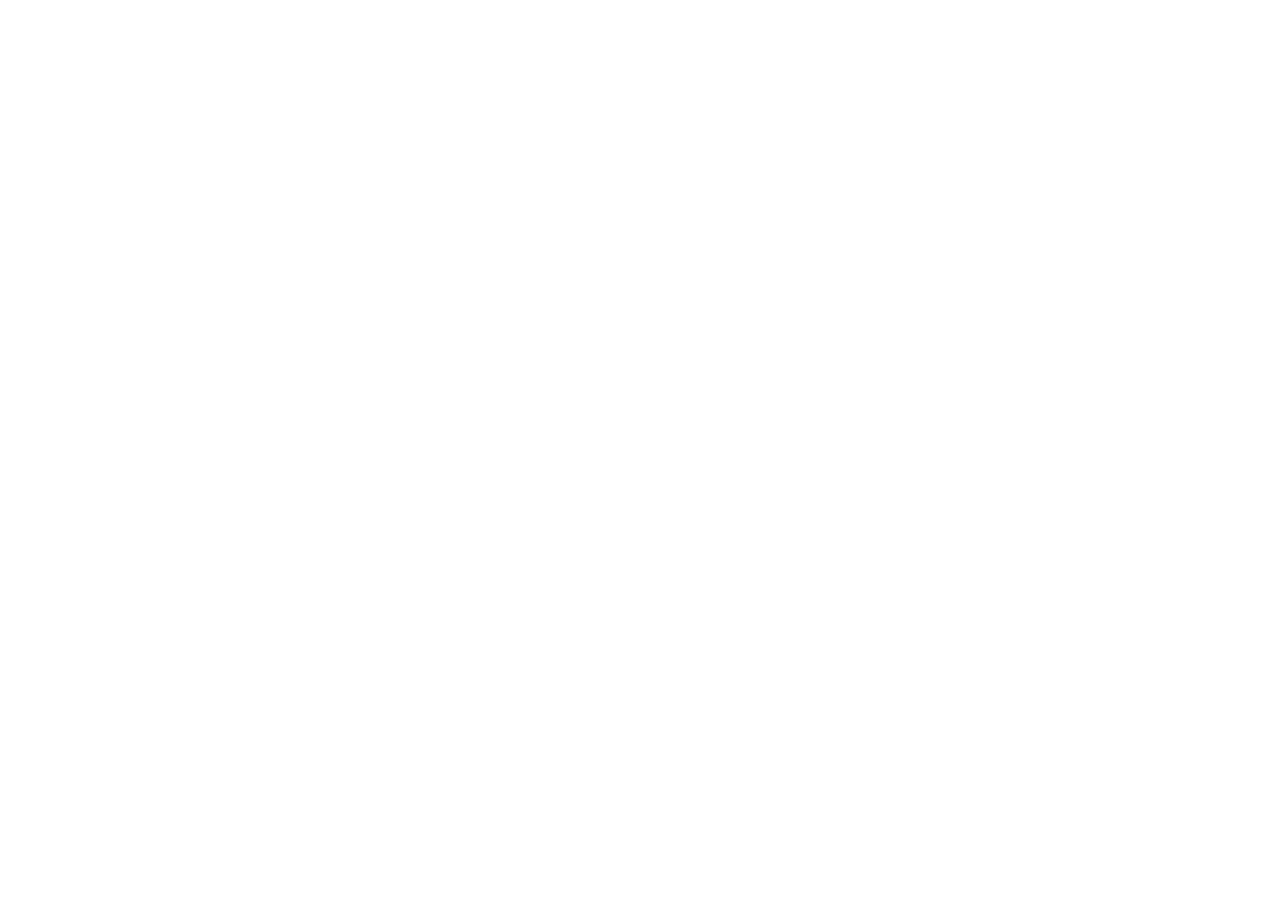
==== index.html @ f1e6908b "Auto-generated commit [ci skip]" ====
<!DOCTYPE html><html lang="en"><head>
  <meta charset="utf-8">
  <title>Saurabh</title>
  <base href="/saurabh/">
  <meta name="viewport" content="width=device-width, initial-scale=1">
  <link rel="icon" type="image/x-icon" href="favicon.ico">
<link rel="stylesheet" href="styles.ef46db3751d8e999.css"></head>
<body>
  <app-root></app-root>
<script src="runtime.009128adbc6d410f.js" type="module"></script><script src="polyfills.49976df6251375f8.js" type="module"></script><script src="main.dac15c748e3dfb29.js" type="module"></script>

</body></html>
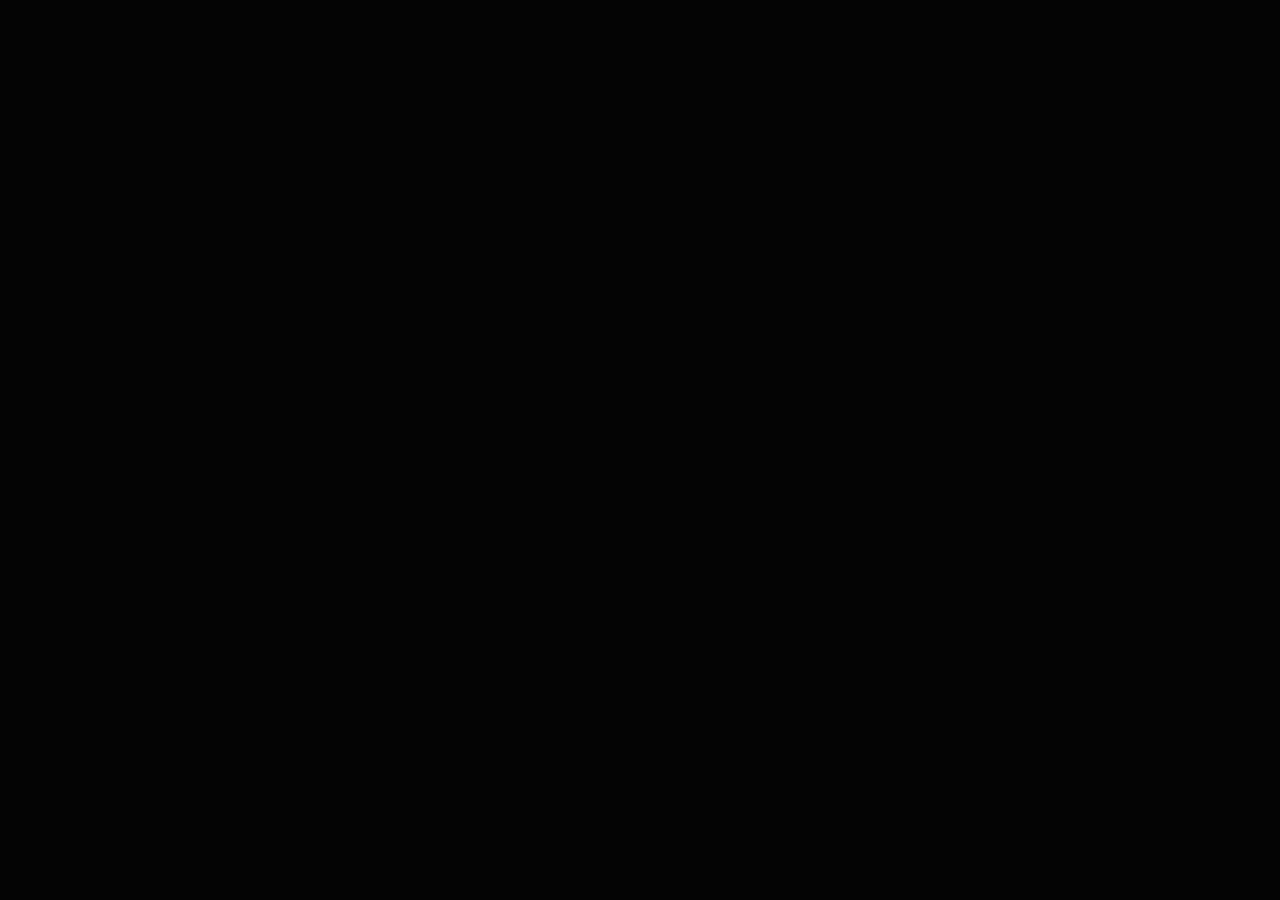
==== commit d88ed31d: "Auto-generated commit [ci skip]" ====
--- a/index.html
+++ b/index.html
@@ -1,12 +1,51 @@
-<!DOCTYPE html><html lang="en"><head>
+<!DOCTYPE html><html lang="en"><head><link rel="preconnect" href="https://fonts.gstatic.com" crossorigin="">
   <meta charset="utf-8">
   <title>Saurabh</title>
-  <base href="/saurabh/">
+  <base href="/Saurabh/">
   <meta name="viewport" content="width=device-width, initial-scale=1">
   <link rel="icon" type="image/x-icon" href="favicon.ico">
-<link rel="stylesheet" href="styles.ef46db3751d8e999.css"></head>
+
+
+  <!-- <meta charset="utf-8"> -->
+  <!-- <meta content="width=device-width, initial-scale=1.0" name="viewport"> -->
+
+  <title>Saurabh Wanjari Biodata</title>
+  <meta content="" name="description">
+  <meta content="" name="keywords">
+
+    <!-- Favicons -->
+    <link href="assets/img/favicon.png" rel="icon">
+    <link href="assets/img/apple-touch-icon.png" rel="apple-touch-icon">
+  
+    <!-- Google Fonts -->
+    <style type="text/css">@font-face{font-family:'Open Sans';font-style:italic;font-weight:300;font-stretch:100%;src:url(https://fonts.gstatic.com/s/opensans/v34/memtYaGs126MiZpBA-UFUIcVXSCEkx2cmqvXlWqWtE6FxZCJgvAQ.woff2) format('woff2');unicode-range:U+0460-052F, U+1C80-1C88, U+20B4, U+2DE0-2DFF, U+A640-A69F, U+FE2E-FE2F;}@font-face{font-family:'Open Sans';font-style:italic;font-weight:300;font-stretch:100%;src:url(https://fonts.gstatic.com/s/opensans/v34/memtYaGs126MiZpBA-UFUIcVXSCEkx2cmqvXlWqWvU6FxZCJgvAQ.woff2) format('woff2');unicode-range:U+0301, U+0400-045F, U+0490-0491, U+04B0-04B1, U+2116;}@font-face{font-family:'Open Sans';font-style:italic;font-weight:300;font-stretch:100%;src:url(https://fonts.gstatic.com/s/opensans/v34/memtYaGs126MiZpBA-UFUIcVXSCEkx2cmqvXlWqWtU6FxZCJgvAQ.woff2) format('woff2');unicode-range:U+1F00-1FFF;}@font-face{font-family:'Open Sans';font-style:italic;font-weight:300;font-stretch:100%;src:url(https://fonts.gstatic.com/s/opensans/v34/memtYaGs126MiZpBA-UFUIcVXSCEkx2cmqvXlWqWuk6FxZCJgvAQ.woff2) format('woff2');unicode-range:U+0370-03FF;}@font-face{font-family:'Open Sans';font-style:italic;font-weight:300;font-stretch:100%;src:url(https://fonts.gstatic.com/s/opensans/v34/memtYaGs126MiZpBA-UFUIcVXSCEkx2cmqvXlWqWu06FxZCJgvAQ.woff2) format('woff2');unicode-range:U+0590-05FF, U+200C-2010, U+20AA, U+25CC, U+FB1D-FB4F;}@font-face{font-family:'Open Sans';font-style:italic;font-weight:300;font-stretch:100%;src:url(https://fonts.gstatic.com/s/opensans/v34/memtYaGs126MiZpBA-UFUIcVXSCEkx2cmqvXlWqWtk6FxZCJgvAQ.woff2) format('woff2');unicode-range:U+0102-0103, U+0110-0111, U+0128-0129, U+0168-0169, U+01A0-01A1, U+01AF-01B0, U+1EA0-1EF9, U+20AB;}@font-face{font-family:'Open Sans';font-style:italic;font-weight:300;font-stretch:100%;src:url(https://fonts.gstatic.com/s/opensans/v34/memtYaGs126MiZpBA-UFUIcVXSCEkx2cmqvXlWqWt06FxZCJgvAQ.woff2) format('woff2');unicode-range:U+0100-024F, U+0259, U+1E00-1EFF, U+2020, U+20A0-20AB, U+20AD-20CF, U+2113, U+2C60-2C7F, U+A720-A7FF;}@font-face{font-family:'Open Sans';font-style:italic;font-weight:300;font-stretch:100%;src:url(https://fonts.gstatic.com/s/opensans/v34/memtYaGs126MiZpBA-UFUIcVXSCEkx2cmqvXlWqWuU6FxZCJgg.woff2) format('woff2');unicode-range:U+0000-00FF, U+0131, U+0152-0153, U+02BB-02BC, U+02C6, U+02DA, U+02DC, U+2000-206F, U+2074, U+20AC, U+2122, U+2191, U+2193, U+2212, U+2215, U+FEFF, U+FFFD;}@font-face{font-family:'Open Sans';font-style:italic;font-weight:400;font-stretch:100%;src:url(https://fonts.gstatic.com/s/opensans/v34/memtYaGs126MiZpBA-UFUIcVXSCEkx2cmqvXlWqWtE6FxZCJgvAQ.woff2) format('woff2');unicode-range:U+0460-052F, U+1C80-1C88, U+20B4, U+2DE0-2DFF, U+A640-A69F, U+FE2E-FE2F;}@font-face{font-family:'Open Sans';font-style:italic;font-weight:400;font-stretch:100%;src:url(https://fonts.gstatic.com/s/opensans/v34/memtYaGs126MiZpBA-UFUIcVXSCEkx2cmqvXlWqWvU6FxZCJgvAQ.woff2) format('woff2');unicode-range:U+0301, U+0400-045F, U+0490-0491, U+04B0-04B1, U+2116;}@font-face{font-family:'Open Sans';font-style:italic;font-weight:400;font-stretch:100%;src:url(https://fonts.gstatic.com/s/opensans/v34/memtYaGs126MiZpBA-UFUIcVXSCEkx2cmqvXlWqWtU6FxZCJgvAQ.woff2) format('woff2');unicode-range:U+1F00-1FFF;}@font-face{font-family:'Open Sans';font-style:italic;font-weight:400;font-stretch:100%;src:url(https://fonts.gstatic.com/s/opensans/v34/memtYaGs126MiZpBA-UFUIcVXSCEkx2cmqvXlWqWuk6FxZCJgvAQ.woff2) format('woff2');unicode-range:U+0370-03FF;}@font-face{font-family:'Open Sans';font-style:italic;font-weight:400;font-stretch:100%;src:url(https://fonts.gstatic.com/s/opensans/v34/memtYaGs126MiZpBA-UFUIcVXSCEkx2cmqvXlWqWu06FxZCJgvAQ.woff2) format('woff2');unicode-range:U+0590-05FF, U+200C-2010, U+20AA, U+25CC, U+FB1D-FB4F;}@font-face{font-family:'Open Sans';font-style:italic;font-weight:400;font-stretch:100%;src:url(https://fonts.gstatic.com/s/opensans/v34/memtYaGs126MiZpBA-UFUIcVXSCEkx2cmqvXlWqWtk6FxZCJgvAQ.woff2) format('woff2');unicode-range:U+0102-0103, U+0110-0111, U+0128-0129, U+0168-0169, U+01A0-01A1, U+01AF-01B0, U+1EA0-1EF9, U+20AB;}@font-face{font-family:'Open Sans';font-style:italic;font-weight:400;font-stretch:100%;src:url(https://fonts.gstatic.com/s/opensans/v34/memtYaGs126MiZpBA-UFUIcVXSCEkx2cmqvXlWqWt06FxZCJgvAQ.woff2) format('woff2');unicode-range:U+0100-024F, U+0259, U+1E00-1EFF, U+2020, U+20A0-20AB, U+20AD-20CF, U+2113, U+2C60-2C7F, U+A720-A7FF;}@font-face{font-family:'Open Sans';font-style:italic;font-weight:400;font-stretch:100%;src:url(https://fonts.gstatic.com/s/opensans/v34/memtYaGs126MiZpBA-UFUIcVXSCEkx2cmqvXlWqWuU6FxZCJgg.woff2) format('woff2');unicode-range:U+0000-00FF, U+0131, U+0152-0153, U+02BB-02BC, U+02C6, U+02DA, U+02DC, U+2000-206F, U+2074, U+20AC, U+2122, U+2191, U+2193, U+2212, U+2215, U+FEFF, U+FFFD;}@font-face{font-family:'Open Sans';font-style:italic;font-weight:600;font-stretch:100%;src:url(https://fonts.gstatic.com/s/opensans/v34/memtYaGs126MiZpBA-UFUIcVXSCEkx2cmqvXlWqWtE6FxZCJgvAQ.woff2) format('woff2');unicode-range:U+0460-052F, U+1C80-1C88, U+20B4, U+2DE0-2DFF, U+A640-A69F, U+FE2E-FE2F;}@font-face{font-family:'Open Sans';font-style:italic;font-weight:600;font-stretch:100%;src:url(https://fonts.gstatic.com/s/opensans/v34/memtYaGs126MiZpBA-UFUIcVXSCEkx2cmqvXlWqWvU6FxZCJgvAQ.woff2) format('woff2');unicode-range:U+0301, U+0400-045F, U+0490-0491, U+04B0-04B1, U+2116;}@font-face{font-family:'Open Sans';font-style:italic;font-weight:600;font-stretch:100%;src:url(https://fonts.gstatic.com/s/opensans/v34/memtYaGs126MiZpBA-UFUIcVXSCEkx2cmqvXlWqWtU6FxZCJgvAQ.woff2) format('woff2');unicode-range:U+1F00-1FFF;}@font-face{font-family:'Open Sans';font-style:italic;font-weight:600;font-stretch:100%;src:url(https://fonts.gstatic.com/s/opensans/v34/memtYaGs126MiZpBA-UFUIcVXSCEkx2cmqvXlWqWuk6FxZCJgvAQ.woff2) format('woff2');unicode-range:U+0370-03FF;}@font-face{font-family:'Open Sans';font-style:italic;font-weight:600;font-stretch:100%;src:url(https://fonts.gstatic.com/s/opensans/v34/memtYaGs126MiZpBA-UFUIcVXSCEkx2cmqvXlWqWu06FxZCJgvAQ.woff2) format('woff2');unicode-range:U+0590-05FF, U+200C-2010, U+20AA, U+25CC, U+FB1D-FB4F;}@font-face{font-family:'Open Sans';font-style:italic;font-weight:600;font-stretch:100%;src:url(https://fonts.gstatic.com/s/opensans/v34/memtYaGs126MiZpBA-UFUIcVXSCEkx2cmqvXlWqWtk6FxZCJgvAQ.woff2) format('woff2');unicode-range:U+0102-0103, U+0110-0111, U+0128-0129, U+0168-0169, U+01A0-01A1, U+01AF-01B0, U+1EA0-1EF9, U+20AB;}@font-face{font-family:'Open Sans';font-style:italic;font-weight:600;font-stretch:100%;src:url(https://fonts.gstatic.com/s/opensans/v34/memtYaGs126MiZpBA-UFUIcVXSCEkx2cmqvXlWqWt06FxZCJgvAQ.woff2) format('woff2');unicode-range:U+0100-024F, U+0259, U+1E00-1EFF, U+2020, U+20A0-20AB, U+20AD-20CF, U+2113, U+2C60-2C7F, U+A720-A7FF;}@font-face{font-family:'Open Sans';font-style:italic;font-weight:600;font-stretch:100%;src:url(https://fonts.gstatic.com/s/opensans/v34/memtYaGs126MiZpBA-UFUIcVXSCEkx2cmqvXlWqWuU6FxZCJgg.woff2) format('woff2');unicode-range:U+0000-00FF, U+0131, U+0152-0153, U+02BB-02BC, U+02C6, U+02DA, U+02DC, U+2000-206F, U+2074, U+20AC, U+2122, U+2191, U+2193, U+2212, U+2215, U+FEFF, U+FFFD;}@font-face{font-family:'Open Sans';font-style:italic;font-weight:700;font-stretch:100%;src:url(https://fonts.gstatic.com/s/opensans/v34/memtYaGs126MiZpBA-UFUIcVXSCEkx2cmqvXlWqWtE6FxZCJgvAQ.woff2) format('woff2');unicode-range:U+0460-052F, U+1C80-1C88, U+20B4, U+2DE0-2DFF, U+A640-A69F, U+FE2E-FE2F;}@font-face{font-family:'Open Sans';font-style:italic;font-weight:700;font-stretch:100%;src:url(https://fonts.gstatic.com/s/opensans/v34/memtYaGs126MiZpBA-UFUIcVXSCEkx2cmqvXlWqWvU6FxZCJgvAQ.woff2) format('woff2');unicode-range:U+0301, U+0400-045F, U+0490-0491, U+04B0-04B1, U+2116;}@font-face{font-family:'Open Sans';font-style:italic;font-weight:700;font-stretch:100%;src:url(https://fonts.gstatic.com/s/opensans/v34/memtYaGs126MiZpBA-UFUIcVXSCEkx2cmqvXlWqWtU6FxZCJgvAQ.woff2) format('woff2');unicode-range:U+1F00-1FFF;}@font-face{font-family:'Open Sans';font-style:italic;font-weight:700;font-stretch:100%;src:url(https://fonts.gstatic.com/s/opensans/v34/memtYaGs126MiZpBA-UFUIcVXSCEkx2cmqvXlWqWuk6FxZCJgvAQ.woff2) format('woff2');unicode-range:U+0370-03FF;}@font-face{font-family:'Open Sans';font-style:italic;font-weight:700;font-stretch:100%;src:url(https://fonts.gstatic.com/s/opensans/v34/memtYaGs126MiZpBA-UFUIcVXSCEkx2cmqvXlWqWu06FxZCJgvAQ.woff2) format('woff2');unicode-range:U+0590-05FF, U+200C-2010, U+20AA, U+25CC, U+FB1D-FB4F;}@font-face{font-family:'Open Sans';font-style:italic;font-weight:700;font-stretch:100%;src:url(https://fonts.gstatic.com/s/opensans/v34/memtYaGs126MiZpBA-UFUIcVXSCEkx2cmqvXlWqWtk6FxZCJgvAQ.woff2) format('woff2');unicode-range:U+0102-0103, U+0110-0111, U+0128-0129, U+0168-0169, U+01A0-01A1, U+01AF-01B0, U+1EA0-1EF9, U+20AB;}@font-face{font-family:'Open Sans';font-style:italic;font-weight:700;font-stretch:100%;src:url(https://fonts.gstatic.com/s/opensans/v34/memtYaGs126MiZpBA-UFUIcVXSCEkx2cmqvXlWqWt06FxZCJgvAQ.woff2) format('woff2');unicode-range:U+0100-024F, U+0259, U+1E00-1EFF, U+2020, U+20A0-20AB, U+20AD-20CF, U+2113, U+2C60-2C7F, U+A720-A7FF;}@font-face{font-family:'Open Sans';font-style:italic;font-weight:700;font-stretch:100%;src:url(https://fonts.gstatic.com/s/opensans/v34/memtYaGs126MiZpBA-UFUIcVXSCEkx2cmqvXlWqWuU6FxZCJgg.woff2) format('woff2');unicode-range:U+0000-00FF, U+0131, U+0152-0153, U+02BB-02BC, U+02C6, U+02DA, U+02DC, U+2000-206F, U+2074, U+20AC, U+2122, U+2191, U+2193, U+2212, U+2215, U+FEFF, U+FFFD;}@font-face{font-family:'Open Sans';font-style:normal;font-weight:300;font-stretch:100%;src:url(https://fonts.gstatic.com/s/opensans/v34/memvYaGs126MiZpBA-UvWbX2vVnXBbObj2OVTSKmu0SC55K5gw.woff2) format('woff2');unicode-range:U+0460-052F, U+1C80-1C88, U+20B4, U+2DE0-2DFF, U+A640-A69F, U+FE2E-FE2F;}@font-face{font-family:'Open Sans';font-style:normal;font-weight:300;font-stretch:100%;src:url(https://fonts.gstatic.com/s/opensans/v34/memvYaGs126MiZpBA-UvWbX2vVnXBbObj2OVTSumu0SC55K5gw.woff2) format('woff2');unicode-range:U+0301, U+0400-045F, U+0490-0491, U+04B0-04B1, U+2116;}@font-face{font-family:'Open Sans';font-style:normal;font-weight:300;font-stretch:100%;src:url(https://fonts.gstatic.com/s/opensans/v34/memvYaGs126MiZpBA-UvWbX2vVnXBbObj2OVTSOmu0SC55K5gw.woff2) format('woff2');unicode-range:U+1F00-1FFF;}@font-face{font-family:'Open Sans';font-style:normal;font-weight:300;font-stretch:100%;src:url(https://fonts.gstatic.com/s/opensans/v34/memvYaGs126MiZpBA-UvWbX2vVnXBbObj2OVTSymu0SC55K5gw.woff2) format('woff2');unicode-range:U+0370-03FF;}@font-face{font-family:'Open Sans';font-style:normal;font-weight:300;font-stretch:100%;src:url(https://fonts.gstatic.com/s/opensans/v34/memvYaGs126MiZpBA-UvWbX2vVnXBbObj2OVTS2mu0SC55K5gw.woff2) format('woff2');unicode-range:U+0590-05FF, U+200C-2010, U+20AA, U+25CC, U+FB1D-FB4F;}@font-face{font-family:'Open Sans';font-style:normal;font-weight:300;font-stretch:100%;src:url(https://fonts.gstatic.com/s/opensans/v34/memvYaGs126MiZpBA-UvWbX2vVnXBbObj2OVTSCmu0SC55K5gw.woff2) format('woff2');unicode-range:U+0102-0103, U+0110-0111, U+0128-0129, U+0168-0169, U+01A0-01A1, U+01AF-01B0, U+1EA0-1EF9, U+20AB;}@font-face{font-family:'Open Sans';font-style:normal;font-weight:300;font-stretch:100%;src:url(https://fonts.gstatic.com/s/opensans/v34/memvYaGs126MiZpBA-UvWbX2vVnXBbObj2OVTSGmu0SC55K5gw.woff2) format('woff2');unicode-range:U+0100-024F, U+0259, U+1E00-1EFF, U+2020, U+20A0-20AB, U+20AD-20CF, U+2113, U+2C60-2C7F, U+A720-A7FF;}@font-face{font-family:'Open Sans';font-style:normal;font-weight:300;font-stretch:100%;src:url(https://fonts.gstatic.com/s/opensans/v34/memvYaGs126MiZpBA-UvWbX2vVnXBbObj2OVTS-mu0SC55I.woff2) format('woff2');unicode-range:U+0000-00FF, U+0131, U+0152-0153, U+02BB-02BC, U+02C6, U+02DA, U+02DC, U+2000-206F, U+2074, U+20AC, U+2122, U+2191, U+2193, U+2212, U+2215, U+FEFF, U+FFFD;}@font-face{font-family:'Open Sans';font-style:normal;font-weight:400;font-stretch:100%;src:url(https://fonts.gstatic.com/s/opensans/v34/memvYaGs126MiZpBA-UvWbX2vVnXBbObj2OVTSKmu0SC55K5gw.woff2) format('woff2');unicode-range:U+0460-052F, U+1C80-1C88, U+20B4, U+2DE0-2DFF, U+A640-A69F, U+FE2E-FE2F;}@font-face{font-family:'Open Sans';font-style:normal;font-weight:400;font-stretch:100%;src:url(https://fonts.gstatic.com/s/opensans/v34/memvYaGs126MiZpBA-UvWbX2vVnXBbObj2OVTSumu0SC55K5gw.woff2) format('woff2');unicode-range:U+0301, U+0400-045F, U+0490-0491, U+04B0-04B1, U+2116;}@font-face{font-family:'Open Sans';font-style:normal;font-weight:400;font-stretch:100%;src:url(https://fonts.gstatic.com/s/opensans/v34/memvYaGs126MiZpBA-UvWbX2vVnXBbObj2OVTSOmu0SC55K5gw.woff2) format('woff2');unicode-range:U+1F00-1FFF;}@font-face{font-family:'Open Sans';font-style:normal;font-weight:400;font-stretch:100%;src:url(https://fonts.gstatic.com/s/opensans/v34/memvYaGs126MiZpBA-UvWbX2vVnXBbObj2OVTSymu0SC55K5gw.woff2) format('woff2');unicode-range:U+0370-03FF;}@font-face{font-family:'Open Sans';font-style:normal;font-weight:400;font-stretch:100%;src:url(https://fonts.gstatic.com/s/opensans/v34/memvYaGs126MiZpBA-UvWbX2vVnXBbObj2OVTS2mu0SC55K5gw.woff2) format('woff2');unicode-range:U+0590-05FF, U+200C-2010, U+20AA, U+25CC, U+FB1D-FB4F;}@font-face{font-family:'Open Sans';font-style:normal;font-weight:400;font-stretch:100%;src:url(https://fonts.gstatic.com/s/opensans/v34/memvYaGs126MiZpBA-UvWbX2vVnXBbObj2OVTSCmu0SC55K5gw.woff2) format('woff2');unicode-range:U+0102-0103, U+0110-0111, U+0128-0129, U+0168-0169, U+01A0-01A1, U+01AF-01B0, U+1EA0-1EF9, U+20AB;}@font-face{font-family:'Open Sans';font-style:normal;font-weight:400;font-stretch:100%;src:url(https://fonts.gstatic.com/s/opensans/v34/memvYaGs126MiZpBA-UvWbX2vVnXBbObj2OVTSGmu0SC55K5gw.woff2) format('woff2');unicode-range:U+0100-024F, U+0259, U+1E00-1EFF, U+2020, U+20A0-20AB, U+20AD-20CF, U+2113, U+2C60-2C7F, U+A720-A7FF;}@font-face{font-family:'Open Sans';font-style:normal;font-weight:400;font-stretch:100%;src:url(https://fonts.gstatic.com/s/opensans/v34/memvYaGs126MiZpBA-UvWbX2vVnXBbObj2OVTS-mu0SC55I.woff2) format('woff2');unicode-range:U+0000-00FF, U+0131, U+0152-0153, U+02BB-02BC, U+02C6, U+02DA, U+02DC, U+2000-206F, U+2074, U+20AC, U+2122, U+2191, U+2193, U+2212, U+2215, U+FEFF, U+FFFD;}@font-face{font-family:'Open Sans';font-style:normal;font-weight:600;font-stretch:100%;src:url(https://fonts.gstatic.com/s/opensans/v34/memvYaGs126MiZpBA-UvWbX2vVnXBbObj2OVTSKmu0SC55K5gw.woff2) format('woff2');unicode-range:U+0460-052F, U+1C80-1C88, U+20B4, U+2DE0-2DFF, U+A640-A69F, U+FE2E-FE2F;}@font-face{font-family:'Open Sans';font-style:normal;font-weight:600;font-stretch:100%;src:url(https://fonts.gstatic.com/s/opensans/v34/memvYaGs126MiZpBA-UvWbX2vVnXBbObj2OVTSumu0SC55K5gw.woff2) format('woff2');unicode-range:U+0301, U+0400-045F, U+0490-0491, U+04B0-04B1, U+2116;}@font-face{font-family:'Open Sans';font-style:normal;font-weight:600;font-stretch:100%;src:url(https://fonts.gstatic.com/s/opensans/v34/memvYaGs126MiZpBA-UvWbX2vVnXBbObj2OVTSOmu0SC55K5gw.woff2) format('woff2');unicode-range:U+1F00-1FFF;}@font-face{font-family:'Open Sans';font-style:normal;font-weight:600;font-stretch:100%;src:url(https://fonts.gstatic.com/s/opensans/v34/memvYaGs126MiZpBA-UvWbX2vVnXBbObj2OVTSymu0SC55K5gw.woff2) format('woff2');unicode-range:U+0370-03FF;}@font-face{font-family:'Open Sans';font-style:normal;font-weight:600;font-stretch:100%;src:url(https://fonts.gstatic.com/s/opensans/v34/memvYaGs126MiZpBA-UvWbX2vVnXBbObj2OVTS2mu0SC55K5gw.woff2) format('woff2');unicode-range:U+0590-05FF, U+200C-2010, U+20AA, U+25CC, U+FB1D-FB4F;}@font-face{font-family:'Open Sans';font-style:normal;font-weight:600;font-stretch:100%;src:url(https://fonts.gstatic.com/s/opensans/v34/memvYaGs126MiZpBA-UvWbX2vVnXBbObj2OVTSCmu0SC55K5gw.woff2) format('woff2');unicode-range:U+0102-0103, U+0110-0111, U+0128-0129, U+0168-0169, U+01A0-01A1, U+01AF-01B0, U+1EA0-1EF9, U+20AB;}@font-face{font-family:'Open Sans';font-style:normal;font-weight:600;font-stretch:100%;src:url(https://fonts.gstatic.com/s/opensans/v34/memvYaGs126MiZpBA-UvWbX2vVnXBbObj2OVTSGmu0SC55K5gw.woff2) format('woff2');unicode-range:U+0100-024F, U+0259, U+1E00-1EFF, U+2020, U+20A0-20AB, U+20AD-20CF, U+2113, U+2C60-2C7F, U+A720-A7FF;}@font-face{font-family:'Open Sans';font-style:normal;font-weight:600;font-stretch:100%;src:url(https://fonts.gstatic.com/s/opensans/v34/memvYaGs126MiZpBA-UvWbX2vVnXBbObj2OVTS-mu0SC55I.woff2) format('woff2');unicode-range:U+0000-00FF, U+0131, U+0152-0153, U+02BB-02BC, U+02C6, U+02DA, U+02DC, U+2000-206F, U+2074, U+20AC, U+2122, U+2191, U+2193, U+2212, U+2215, U+FEFF, U+FFFD;}@font-face{font-family:'Open Sans';font-style:normal;font-weight:700;font-stretch:100%;src:url(https://fonts.gstatic.com/s/opensans/v34/memvYaGs126MiZpBA-UvWbX2vVnXBbObj2OVTSKmu0SC55K5gw.woff2) format('woff2');unicode-range:U+0460-052F, U+1C80-1C88, U+20B4, U+2DE0-2DFF, U+A640-A69F, U+FE2E-FE2F;}@font-face{font-family:'Open Sans';font-style:normal;font-weight:700;font-stretch:100%;src:url(https://fonts.gstatic.com/s/opensans/v34/memvYaGs126MiZpBA-UvWbX2vVnXBbObj2OVTSumu0SC55K5gw.woff2) format('woff2');unicode-range:U+0301, U+0400-045F, U+0490-0491, U+04B0-04B1, U+2116;}@font-face{font-family:'Open Sans';font-style:normal;font-weight:700;font-stretch:100%;src:url(https://fonts.gstatic.com/s/opensans/v34/memvYaGs126MiZpBA-UvWbX2vVnXBbObj2OVTSOmu0SC55K5gw.woff2) format('woff2');unicode-range:U+1F00-1FFF;}@font-face{font-family:'Open Sans';font-style:normal;font-weight:700;font-stretch:100%;src:url(https://fonts.gstatic.com/s/opensans/v34/memvYaGs126MiZpBA-UvWbX2vVnXBbObj2OVTSymu0SC55K5gw.woff2) format('woff2');unicode-range:U+0370-03FF;}@font-face{font-family:'Open Sans';font-style:normal;font-weight:700;font-stretch:100%;src:url(https://fonts.gstatic.com/s/opensans/v34/memvYaGs126MiZpBA-UvWbX2vVnXBbObj2OVTS2mu0SC55K5gw.woff2) format('woff2');unicode-range:U+0590-05FF, U+200C-2010, U+20AA, U+25CC, U+FB1D-FB4F;}@font-face{font-family:'Open Sans';font-style:normal;font-weight:700;font-stretch:100%;src:url(https://fonts.gstatic.com/s/opensans/v34/memvYaGs126MiZpBA-UvWbX2vVnXBbObj2OVTSCmu0SC55K5gw.woff2) format('woff2');unicode-range:U+0102-0103, U+0110-0111, U+0128-0129, U+0168-0169, U+01A0-01A1, U+01AF-01B0, U+1EA0-1EF9, U+20AB;}@font-face{font-family:'Open Sans';font-style:normal;font-weight:700;font-stretch:100%;src:url(https://fonts.gstatic.com/s/opensans/v34/memvYaGs126MiZpBA-UvWbX2vVnXBbObj2OVTSGmu0SC55K5gw.woff2) format('woff2');unicode-range:U+0100-024F, U+0259, U+1E00-1EFF, U+2020, U+20A0-20AB, U+20AD-20CF, U+2113, U+2C60-2C7F, U+A720-A7FF;}@font-face{font-family:'Open Sans';font-style:normal;font-weight:700;font-stretch:100%;src:url(https://fonts.gstatic.com/s/opensans/v34/memvYaGs126MiZpBA-UvWbX2vVnXBbObj2OVTS-mu0SC55I.woff2) format('woff2');unicode-range:U+0000-00FF, U+0131, U+0152-0153, U+02BB-02BC, U+02C6, U+02DA, U+02DC, U+2000-206F, U+2074, U+20AC, U+2122, U+2191, U+2193, U+2212, U+2215, U+FEFF, U+FFFD;}@font-face{font-family:'Poppins';font-style:italic;font-weight:300;src:url(https://fonts.gstatic.com/s/poppins/v20/pxiDyp8kv8JHgFVrJJLm21lVFteOYktMqlap.woff2) format('woff2');unicode-range:U+0900-097F, U+1CD0-1CF6, U+1CF8-1CF9, U+200C-200D, U+20A8, U+20B9, U+25CC, U+A830-A839, U+A8E0-A8FB;}@font-face{font-family:'Poppins';font-style:italic;font-weight:300;src:url(https://fonts.gstatic.com/s/poppins/v20/pxiDyp8kv8JHgFVrJJLm21lVGdeOYktMqlap.woff2) format('woff2');unicode-range:U+0100-024F, U+0259, U+1E00-1EFF, U+2020, U+20A0-20AB, U+20AD-20CF, U+2113, U+2C60-2C7F, U+A720-A7FF;}@font-face{font-family:'Poppins';font-style:italic;font-weight:300;src:url(https://fonts.gstatic.com/s/poppins/v20/pxiDyp8kv8JHgFVrJJLm21lVF9eOYktMqg.woff2) format('woff2');unicode-range:U+0000-00FF, U+0131, U+0152-0153, U+02BB-02BC, U+02C6, U+02DA, U+02DC, U+2000-206F, U+2074, U+20AC, U+2122, U+2191, U+2193, U+2212, U+2215, U+FEFF, U+FFFD;}@font-face{font-family:'Poppins';font-style:italic;font-weight:400;src:url(https://fonts.gstatic.com/s/poppins/v20/pxiGyp8kv8JHgFVrJJLucXtAOvWDSHFF.woff2) format('woff2');unicode-range:U+0900-097F, U+1CD0-1CF6, U+1CF8-1CF9, U+200C-200D, U+20A8, U+20B9, U+25CC, U+A830-A839, U+A8E0-A8FB;}@font-face{font-family:'Poppins';font-style:italic;font-weight:400;src:url(https://fonts.gstatic.com/s/poppins/v20/pxiGyp8kv8JHgFVrJJLufntAOvWDSHFF.woff2) format('woff2');unicode-range:U+0100-024F, U+0259, U+1E00-1EFF, U+2020, U+20A0-20AB, U+20AD-20CF, U+2113, U+2C60-2C7F, U+A720-A7FF;}@font-face{font-family:'Poppins';font-style:italic;font-weight:400;src:url(https://fonts.gstatic.com/s/poppins/v20/pxiGyp8kv8JHgFVrJJLucHtAOvWDSA.woff2) format('woff2');unicode-range:U+0000-00FF, U+0131, U+0152-0153, U+02BB-02BC, U+02C6, U+02DA, U+02DC, U+2000-206F, U+2074, U+20AC, U+2122, U+2191, U+2193, U+2212, U+2215, U+FEFF, U+FFFD;}@font-face{font-family:'Poppins';font-style:italic;font-weight:500;src:url(https://fonts.gstatic.com/s/poppins/v20/pxiDyp8kv8JHgFVrJJLmg1hVFteOYktMqlap.woff2) format('woff2');unicode-range:U+0900-097F, U+1CD0-1CF6, U+1CF8-1CF9, U+200C-200D, U+20A8, U+20B9, U+25CC, U+A830-A839, U+A8E0-A8FB;}@font-face{font-family:'Poppins';font-style:italic;font-weight:500;src:url(https://fonts.gstatic.com/s/poppins/v20/pxiDyp8kv8JHgFVrJJLmg1hVGdeOYktMqlap.woff2) format('woff2');unicode-range:U+0100-024F, U+0259, U+1E00-1EFF, U+2020, U+20A0-20AB, U+20AD-20CF, U+2113, U+2C60-2C7F, U+A720-A7FF;}@font-face{font-family:'Poppins';font-style:italic;font-weight:500;src:url(https://fonts.gstatic.com/s/poppins/v20/pxiDyp8kv8JHgFVrJJLmg1hVF9eOYktMqg.woff2) format('woff2');unicode-range:U+0000-00FF, U+0131, U+0152-0153, U+02BB-02BC, U+02C6, U+02DA, U+02DC, U+2000-206F, U+2074, U+20AC, U+2122, U+2191, U+2193, U+2212, U+2215, U+FEFF, U+FFFD;}@font-face{font-family:'Poppins';font-style:italic;font-weight:600;src:url(https://fonts.gstatic.com/s/poppins/v20/pxiDyp8kv8JHgFVrJJLmr19VFteOYktMqlap.woff2) format('woff2');unicode-range:U+0900-097F, U+1CD0-1CF6, U+1CF8-1CF9, U+200C-200D, U+20A8, U+20B9, U+25CC, U+A830-A839, U+A8E0-A8FB;}@font-face{font-family:'Poppins';font-style:italic;font-weight:600;src:url(https://fonts.gstatic.com/s/poppins/v20/pxiDyp8kv8JHgFVrJJLmr19VGdeOYktMqlap.woff2) format('woff2');unicode-range:U+0100-024F, U+0259, U+1E00-1EFF, U+2020, U+20A0-20AB, U+20AD-20CF, U+2113, U+2C60-2C7F, U+A720-A7FF;}@font-face{font-family:'Poppins';font-style:italic;font-weight:600;src:url(https://fonts.gstatic.com/s/poppins/v20/pxiDyp8kv8JHgFVrJJLmr19VF9eOYktMqg.woff2) format('woff2');unicode-range:U+0000-00FF, U+0131, U+0152-0153, U+02BB-02BC, U+02C6, U+02DA, U+02DC, U+2000-206F, U+2074, U+20AC, U+2122, U+2191, U+2193, U+2212, U+2215, U+FEFF, U+FFFD;}@font-face{font-family:'Poppins';font-style:italic;font-weight:700;src:url(https://fonts.gstatic.com/s/poppins/v20/pxiDyp8kv8JHgFVrJJLmy15VFteOYktMqlap.woff2) format('woff2');unicode-range:U+0900-097F, U+1CD0-1CF6, U+1CF8-1CF9, U+200C-200D, U+20A8, U+20B9, U+25CC, U+A830-A839, U+A8E0-A8FB;}@font-face{font-family:'Poppins';font-style:italic;font-weight:700;src:url(https://fonts.gstatic.com/s/poppins/v20/pxiDyp8kv8JHgFVrJJLmy15VGdeOYktMqlap.woff2) format('woff2');unicode-range:U+0100-024F, U+0259, U+1E00-1EFF, U+2020, U+20A0-20AB, U+20AD-20CF, U+2113, U+2C60-2C7F, U+A720-A7FF;}@font-face{font-family:'Poppins';font-style:italic;font-weight:700;src:url(https://fonts.gstatic.com/s/poppins/v20/pxiDyp8kv8JHgFVrJJLmy15VF9eOYktMqg.woff2) format('woff2');unicode-range:U+0000-00FF, U+0131, U+0152-0153, U+02BB-02BC, U+02C6, U+02DA, U+02DC, U+2000-206F, U+2074, U+20AC, U+2122, U+2191, U+2193, U+2212, U+2215, U+FEFF, U+FFFD;}@font-face{font-family:'Poppins';font-style:normal;font-weight:300;src:url(https://fonts.gstatic.com/s/poppins/v20/pxiByp8kv8JHgFVrLDz8Z11lFd2JQEl8qw.woff2) format('woff2');unicode-range:U+0900-097F, U+1CD0-1CF6, U+1CF8-1CF9, U+200C-200D, U+20A8, U+20B9, U+25CC, U+A830-A839, U+A8E0-A8FB;}@font-face{font-family:'Poppins';font-style:normal;font-weight:300;src:url(https://fonts.gstatic.com/s/poppins/v20/pxiByp8kv8JHgFVrLDz8Z1JlFd2JQEl8qw.woff2) format('woff2');unicode-range:U+0100-024F, U+0259, U+1E00-1EFF, U+2020, U+20A0-20AB, U+20AD-20CF, U+2113, U+2C60-2C7F, U+A720-A7FF;}@font-face{font-family:'Poppins';font-style:normal;font-weight:300;src:url(https://fonts.gstatic.com/s/poppins/v20/pxiByp8kv8JHgFVrLDz8Z1xlFd2JQEk.woff2) format('woff2');unicode-range:U+0000-00FF, U+0131, U+0152-0153, U+02BB-02BC, U+02C6, U+02DA, U+02DC, U+2000-206F, U+2074, U+20AC, U+2122, U+2191, U+2193, U+2212, U+2215, U+FEFF, U+FFFD;}@font-face{font-family:'Poppins';font-style:normal;font-weight:400;src:url(https://fonts.gstatic.com/s/poppins/v20/pxiEyp8kv8JHgFVrJJbecnFHGPezSQ.woff2) format('woff2');unicode-range:U+0900-097F, U+1CD0-1CF6, U+1CF8-1CF9, U+200C-200D, U+20A8, U+20B9, U+25CC, U+A830-A839, U+A8E0-A8FB;}@font-face{font-family:'Poppins';font-style:normal;font-weight:400;src:url(https://fonts.gstatic.com/s/poppins/v20/pxiEyp8kv8JHgFVrJJnecnFHGPezSQ.woff2) format('woff2');unicode-range:U+0100-024F, U+0259, U+1E00-1EFF, U+2020, U+20A0-20AB, U+20AD-20CF, U+2113, U+2C60-2C7F, U+A720-A7FF;}@font-face{font-family:'Poppins';font-style:normal;font-weight:400;src:url(https://fonts.gstatic.com/s/poppins/v20/pxiEyp8kv8JHgFVrJJfecnFHGPc.woff2) format('woff2');unicode-range:U+0000-00FF, U+0131, U+0152-0153, U+02BB-02BC, U+02C6, U+02DA, U+02DC, U+2000-206F, U+2074, U+20AC, U+2122, U+2191, U+2193, U+2212, U+2215, U+FEFF, U+FFFD;}@font-face{font-family:'Poppins';font-style:normal;font-weight:500;src:url(https://fonts.gstatic.com/s/poppins/v20/pxiByp8kv8JHgFVrLGT9Z11lFd2JQEl8qw.woff2) format('woff2');unicode-range:U+0900-097F, U+1CD0-1CF6, U+1CF8-1CF9, U+200C-200D, U+20A8, U+20B9, U+25CC, U+A830-A839, U+A8E0-A8FB;}@font-face{font-family:'Poppins';font-style:normal;font-weight:500;src:url(https://fonts.gstatic.com/s/poppins/v20/pxiByp8kv8JHgFVrLGT9Z1JlFd2JQEl8qw.woff2) format('woff2');unicode-range:U+0100-024F, U+0259, U+1E00-1EFF, U+2020, U+20A0-20AB, U+20AD-20CF, U+2113, U+2C60-2C7F, U+A720-A7FF;}@font-face{font-family:'Poppins';font-style:normal;font-weight:500;src:url(https://fonts.gstatic.com/s/poppins/v20/pxiByp8kv8JHgFVrLGT9Z1xlFd2JQEk.woff2) format('woff2');unicode-range:U+0000-00FF, U+0131, U+0152-0153, U+02BB-02BC, U+02C6, U+02DA, U+02DC, U+2000-206F, U+2074, U+20AC, U+2122, U+2191, U+2193, U+2212, U+2215, U+FEFF, U+FFFD;}@font-face{font-family:'Poppins';font-style:normal;font-weight:600;src:url(https://fonts.gstatic.com/s/poppins/v20/pxiByp8kv8JHgFVrLEj6Z11lFd2JQEl8qw.woff2) format('woff2');unicode-range:U+0900-097F, U+1CD0-1CF6, U+1CF8-1CF9, U+200C-200D, U+20A8, U+20B9, U+25CC, U+A830-A839, U+A8E0-A8FB;}@font-face{font-family:'Poppins';font-style:normal;font-weight:600;src:url(https://fonts.gstatic.com/s/poppins/v20/pxiByp8kv8JHgFVrLEj6Z1JlFd2JQEl8qw.woff2) format('woff2');unicode-range:U+0100-024F, U+0259, U+1E00-1EFF, U+2020, U+20A0-20AB, U+20AD-20CF, U+2113, U+2C60-2C7F, U+A720-A7FF;}@font-face{font-family:'Poppins';font-style:normal;font-weight:600;src:url(https://fonts.gstatic.com/s/poppins/v20/pxiByp8kv8JHgFVrLEj6Z1xlFd2JQEk.woff2) format('woff2');unicode-range:U+0000-00FF, U+0131, U+0152-0153, U+02BB-02BC, U+02C6, U+02DA, U+02DC, U+2000-206F, U+2074, U+20AC, U+2122, U+2191, U+2193, U+2212, U+2215, U+FEFF, U+FFFD;}@font-face{font-family:'Poppins';font-style:normal;font-weight:700;src:url(https://fonts.gstatic.com/s/poppins/v20/pxiByp8kv8JHgFVrLCz7Z11lFd2JQEl8qw.woff2) format('woff2');unicode-range:U+0900-097F, U+1CD0-1CF6, U+1CF8-1CF9, U+200C-200D, U+20A8, U+20B9, U+25CC, U+A830-A839, U+A8E0-A8FB;}@font-face{font-family:'Poppins';font-style:normal;font-weight:700;src:url(https://fonts.gstatic.com/s/poppins/v20/pxiByp8kv8JHgFVrLCz7Z1JlFd2JQEl8qw.woff2) format('woff2');unicode-range:U+0100-024F, U+0259, U+1E00-1EFF, U+2020, U+20A0-20AB, U+20AD-20CF, U+2113, U+2C60-2C7F, U+A720-A7FF;}@font-face{font-family:'Poppins';font-style:normal;font-weight:700;src:url(https://fonts.gstatic.com/s/poppins/v20/pxiByp8kv8JHgFVrLCz7Z1xlFd2JQEk.woff2) format('woff2');unicode-range:U+0000-00FF, U+0131, U+0152-0153, U+02BB-02BC, U+02C6, U+02DA, U+02DC, U+2000-206F, U+2074, U+20AC, U+2122, U+2191, U+2193, U+2212, U+2215, U+FEFF, U+FFFD;}@font-face{font-family:'Raleway';font-style:italic;font-weight:300;src:url(https://fonts.gstatic.com/s/raleway/v28/1Ptsg8zYS_SKggPNyCg4QIFqL_KWxWMT.woff2) format('woff2');unicode-range:U+0460-052F, U+1C80-1C88, U+20B4, U+2DE0-2DFF, U+A640-A69F, U+FE2E-FE2F;}@font-face{font-family:'Raleway';font-style:italic;font-weight:300;src:url(https://fonts.gstatic.com/s/raleway/v28/1Ptsg8zYS_SKggPNyCg4SYFqL_KWxWMT.woff2) format('woff2');unicode-range:U+0301, U+0400-045F, U+0490-0491, U+04B0-04B1, U+2116;}@font-face{font-family:'Raleway';font-style:italic;font-weight:300;src:url(https://fonts.gstatic.com/s/raleway/v28/1Ptsg8zYS_SKggPNyCg4QoFqL_KWxWMT.woff2) format('woff2');unicode-range:U+0102-0103, U+0110-0111, U+0128-0129, U+0168-0169, U+01A0-01A1, U+01AF-01B0, U+1EA0-1EF9, U+20AB;}@font-face{font-family:'Raleway';font-style:italic;font-weight:300;src:url(https://fonts.gstatic.com/s/raleway/v28/1Ptsg8zYS_SKggPNyCg4Q4FqL_KWxWMT.woff2) format('woff2');unicode-range:U+0100-024F, U+0259, U+1E00-1EFF, U+2020, U+20A0-20AB, U+20AD-20CF, U+2113, U+2C60-2C7F, U+A720-A7FF;}@font-face{font-family:'Raleway';font-style:italic;font-weight:300;src:url(https://fonts.gstatic.com/s/raleway/v28/1Ptsg8zYS_SKggPNyCg4TYFqL_KWxQ.woff2) format('woff2');unicode-range:U+0000-00FF, U+0131, U+0152-0153, U+02BB-02BC, U+02C6, U+02DA, U+02DC, U+2000-206F, U+2074, U+20AC, U+2122, U+2191, U+2193, U+2212, U+2215, U+FEFF, U+FFFD;}@font-face{font-family:'Raleway';font-style:italic;font-weight:400;src:url(https://fonts.gstatic.com/s/raleway/v28/1Ptsg8zYS_SKggPNyCg4QIFqL_KWxWMT.woff2) format('woff2');unicode-range:U+0460-052F, U+1C80-1C88, U+20B4, U+2DE0-2DFF, U+A640-A69F, U+FE2E-FE2F;}@font-face{font-family:'Raleway';font-style:italic;font-weight:400;src:url(https://fonts.gstatic.com/s/raleway/v28/1Ptsg8zYS_SKggPNyCg4SYFqL_KWxWMT.woff2) format('woff2');unicode-range:U+0301, U+0400-045F, U+0490-0491, U+04B0-04B1, U+2116;}@font-face{font-family:'Raleway';font-style:italic;font-weight:400;src:url(https://fonts.gstatic.com/s/raleway/v28/1Ptsg8zYS_SKggPNyCg4QoFqL_KWxWMT.woff2) format('woff2');unicode-range:U+0102-0103, U+0110-0111, U+0128-0129, U+0168-0169, U+01A0-01A1, U+01AF-01B0, U+1EA0-1EF9, U+20AB;}@font-face{font-family:'Raleway';font-style:italic;font-weight:400;src:url(https://fonts.gstatic.com/s/raleway/v28/1Ptsg8zYS_SKggPNyCg4Q4FqL_KWxWMT.woff2) format('woff2');unicode-range:U+0100-024F, U+0259, U+1E00-1EFF, U+2020, U+20A0-20AB, U+20AD-20CF, U+2113, U+2C60-2C7F, U+A720-A7FF;}@font-face{font-family:'Raleway';font-style:italic;font-weight:400;src:url(https://fonts.gstatic.com/s/raleway/v28/1Ptsg8zYS_SKggPNyCg4TYFqL_KWxQ.woff2) format('woff2');unicode-range:U+0000-00FF, U+0131, U+0152-0153, U+02BB-02BC, U+02C6, U+02DA, U+02DC, U+2000-206F, U+2074, U+20AC, U+2122, U+2191, U+2193, U+2212, U+2215, U+FEFF, U+FFFD;}@font-face{font-family:'Raleway';font-style:italic;font-weight:500;src:url(https://fonts.gstatic.com/s/raleway/v28/1Ptsg8zYS_SKggPNyCg4QIFqL_KWxWMT.woff2) format('woff2');unicode-range:U+0460-052F, U+1C80-1C88, U+20B4, U+2DE0-2DFF, U+A640-A69F, U+FE2E-FE2F;}@font-face{font-family:'Raleway';font-style:italic;font-weight:500;src:url(https://fonts.gstatic.com/s/raleway/v28/1Ptsg8zYS_SKggPNyCg4SYFqL_KWxWMT.woff2) format('woff2');unicode-range:U+0301, U+0400-045F, U+0490-0491, U+04B0-04B1, U+2116;}@font-face{font-family:'Raleway';font-style:italic;font-weight:500;src:url(https://fonts.gstatic.com/s/raleway/v28/1Ptsg8zYS_SKggPNyCg4QoFqL_KWxWMT.woff2) format('woff2');unicode-range:U+0102-0103, U+0110-0111, U+0128-0129, U+0168-0169, U+01A0-01A1, U+01AF-01B0, U+1EA0-1EF9, U+20AB;}@font-face{font-family:'Raleway';font-style:italic;font-weight:500;src:url(https://fonts.gstatic.com/s/raleway/v28/1Ptsg8zYS_SKggPNyCg4Q4FqL_KWxWMT.woff2) format('woff2');unicode-range:U+0100-024F, U+0259, U+1E00-1EFF, U+2020, U+20A0-20AB, U+20AD-20CF, U+2113, U+2C60-2C7F, U+A720-A7FF;}@font-face{font-family:'Raleway';font-style:italic;font-weight:500;src:url(https://fonts.gstatic.com/s/raleway/v28/1Ptsg8zYS_SKggPNyCg4TYFqL_KWxQ.woff2) format('woff2');unicode-range:U+0000-00FF, U+0131, U+0152-0153, U+02BB-02BC, U+02C6, U+02DA, U+02DC, U+2000-206F, U+2074, U+20AC, U+2122, U+2191, U+2193, U+2212, U+2215, U+FEFF, U+FFFD;}@font-face{font-family:'Raleway';font-style:italic;font-weight:600;src:url(https://fonts.gstatic.com/s/raleway/v28/1Ptsg8zYS_SKggPNyCg4QIFqL_KWxWMT.woff2) format('woff2');unicode-range:U+0460-052F, U+1C80-1C88, U+20B4, U+2DE0-2DFF, U+A640-A69F, U+FE2E-FE2F;}@font-face{font-family:'Raleway';font-style:italic;font-weight:600;src:url(https://fonts.gstatic.com/s/raleway/v28/1Ptsg8zYS_SKggPNyCg4SYFqL_KWxWMT.woff2) format('woff2');unicode-range:U+0301, U+0400-045F, U+0490-0491, U+04B0-04B1, U+2116;}@font-face{font-family:'Raleway';font-style:italic;font-weight:600;src:url(https://fonts.gstatic.com/s/raleway/v28/1Ptsg8zYS_SKggPNyCg4QoFqL_KWxWMT.woff2) format('woff2');unicode-range:U+0102-0103, U+0110-0111, U+0128-0129, U+0168-0169, U+01A0-01A1, U+01AF-01B0, U+1EA0-1EF9, U+20AB;}@font-face{font-family:'Raleway';font-style:italic;font-weight:600;src:url(https://fonts.gstatic.com/s/raleway/v28/1Ptsg8zYS_SKggPNyCg4Q4FqL_KWxWMT.woff2) format('woff2');unicode-range:U+0100-024F, U+0259, U+1E00-1EFF, U+2020, U+20A0-20AB, U+20AD-20CF, U+2113, U+2C60-2C7F, U+A720-A7FF;}@font-face{font-family:'Raleway';font-style:italic;font-weight:600;src:url(https://fonts.gstatic.com/s/raleway/v28/1Ptsg8zYS_SKggPNyCg4TYFqL_KWxQ.woff2) format('woff2');unicode-range:U+0000-00FF, U+0131, U+0152-0153, U+02BB-02BC, U+02C6, U+02DA, U+02DC, U+2000-206F, U+2074, U+20AC, U+2122, U+2191, U+2193, U+2212, U+2215, U+FEFF, U+FFFD;}@font-face{font-family:'Raleway';font-style:italic;font-weight:700;src:url(https://fonts.gstatic.com/s/raleway/v28/1Ptsg8zYS_SKggPNyCg4QIFqL_KWxWMT.woff2) format('woff2');unicode-range:U+0460-052F, U+1C80-1C88, U+20B4, U+2DE0-2DFF, U+A640-A69F, U+FE2E-FE2F;}@font-face{font-family:'Raleway';font-style:italic;font-weight:700;src:url(https://fonts.gstatic.com/s/raleway/v28/1Ptsg8zYS_SKggPNyCg4SYFqL_KWxWMT.woff2) format('woff2');unicode-range:U+0301, U+0400-045F, U+0490-0491, U+04B0-04B1, U+2116;}@font-face{font-family:'Raleway';font-style:italic;font-weight:700;src:url(https://fonts.gstatic.com/s/raleway/v28/1Ptsg8zYS_SKggPNyCg4QoFqL_KWxWMT.woff2) format('woff2');unicode-range:U+0102-0103, U+0110-0111, U+0128-0129, U+0168-0169, U+01A0-01A1, U+01AF-01B0, U+1EA0-1EF9, U+20AB;}@font-face{font-family:'Raleway';font-style:italic;font-weight:700;src:url(https://fonts.gstatic.com/s/raleway/v28/1Ptsg8zYS_SKggPNyCg4Q4FqL_KWxWMT.woff2) format('woff2');unicode-range:U+0100-024F, U+0259, U+1E00-1EFF, U+2020, U+20A0-20AB, U+20AD-20CF, U+2113, U+2C60-2C7F, U+A720-A7FF;}@font-face{font-family:'Raleway';font-style:italic;font-weight:700;src:url(https://fonts.gstatic.com/s/raleway/v28/1Ptsg8zYS_SKggPNyCg4TYFqL_KWxQ.woff2) format('woff2');unicode-range:U+0000-00FF, U+0131, U+0152-0153, U+02BB-02BC, U+02C6, U+02DA, U+02DC, U+2000-206F, U+2074, U+20AC, U+2122, U+2191, U+2193, U+2212, U+2215, U+FEFF, U+FFFD;}@font-face{font-family:'Raleway';font-style:normal;font-weight:300;src:url(https://fonts.gstatic.com/s/raleway/v28/1Ptug8zYS_SKggPNyCAIT4ttDfCmxA.woff2) format('woff2');unicode-range:U+0460-052F, U+1C80-1C88, U+20B4, U+2DE0-2DFF, U+A640-A69F, U+FE2E-FE2F;}@font-face{font-family:'Raleway';font-style:normal;font-weight:300;src:url(https://fonts.gstatic.com/s/raleway/v28/1Ptug8zYS_SKggPNyCkIT4ttDfCmxA.woff2) format('woff2');unicode-range:U+0301, U+0400-045F, U+0490-0491, U+04B0-04B1, U+2116;}@font-face{font-family:'Raleway';font-style:normal;font-weight:300;src:url(https://fonts.gstatic.com/s/raleway/v28/1Ptug8zYS_SKggPNyCIIT4ttDfCmxA.woff2) format('woff2');unicode-range:U+0102-0103, U+0110-0111, U+0128-0129, U+0168-0169, U+01A0-01A1, U+01AF-01B0, U+1EA0-1EF9, U+20AB;}@font-face{font-family:'Raleway';font-style:normal;font-weight:300;src:url(https://fonts.gstatic.com/s/raleway/v28/1Ptug8zYS_SKggPNyCMIT4ttDfCmxA.woff2) format('woff2');unicode-range:U+0100-024F, U+0259, U+1E00-1EFF, U+2020, U+20A0-20AB, U+20AD-20CF, U+2113, U+2C60-2C7F, U+A720-A7FF;}@font-face{font-family:'Raleway';font-style:normal;font-weight:300;src:url(https://fonts.gstatic.com/s/raleway/v28/1Ptug8zYS_SKggPNyC0IT4ttDfA.woff2) format('woff2');unicode-range:U+0000-00FF, U+0131, U+0152-0153, U+02BB-02BC, U+02C6, U+02DA, U+02DC, U+2000-206F, U+2074, U+20AC, U+2122, U+2191, U+2193, U+2212, U+2215, U+FEFF, U+FFFD;}@font-face{font-family:'Raleway';font-style:normal;font-weight:400;src:url(https://fonts.gstatic.com/s/raleway/v28/1Ptug8zYS_SKggPNyCAIT4ttDfCmxA.woff2) format('woff2');unicode-range:U+0460-052F, U+1C80-1C88, U+20B4, U+2DE0-2DFF, U+A640-A69F, U+FE2E-FE2F;}@font-face{font-family:'Raleway';font-style:normal;font-weight:400;src:url(https://fonts.gstatic.com/s/raleway/v28/1Ptug8zYS_SKggPNyCkIT4ttDfCmxA.woff2) format('woff2');unicode-range:U+0301, U+0400-045F, U+0490-0491, U+04B0-04B1, U+2116;}@font-face{font-family:'Raleway';font-style:normal;font-weight:400;src:url(https://fonts.gstatic.com/s/raleway/v28/1Ptug8zYS_SKggPNyCIIT4ttDfCmxA.woff2) format('woff2');unicode-range:U+0102-0103, U+0110-0111, U+0128-0129, U+0168-0169, U+01A0-01A1, U+01AF-01B0, U+1EA0-1EF9, U+20AB;}@font-face{font-family:'Raleway';font-style:normal;font-weight:400;src:url(https://fonts.gstatic.com/s/raleway/v28/1Ptug8zYS_SKggPNyCMIT4ttDfCmxA.woff2) format('woff2');unicode-range:U+0100-024F, U+0259, U+1E00-1EFF, U+2020, U+20A0-20AB, U+20AD-20CF, U+2113, U+2C60-2C7F, U+A720-A7FF;}@font-face{font-family:'Raleway';font-style:normal;font-weight:400;src:url(https://fonts.gstatic.com/s/raleway/v28/1Ptug8zYS_SKggPNyC0IT4ttDfA.woff2) format('woff2');unicode-range:U+0000-00FF, U+0131, U+0152-0153, U+02BB-02BC, U+02C6, U+02DA, U+02DC, U+2000-206F, U+2074, U+20AC, U+2122, U+2191, U+2193, U+2212, U+2215, U+FEFF, U+FFFD;}@font-face{font-family:'Raleway';font-style:normal;font-weight:500;src:url(https://fonts.gstatic.com/s/raleway/v28/1Ptug8zYS_SKggPNyCAIT4ttDfCmxA.woff2) format('woff2');unicode-range:U+0460-052F, U+1C80-1C88, U+20B4, U+2DE0-2DFF, U+A640-A69F, U+FE2E-FE2F;}@font-face{font-family:'Raleway';font-style:normal;font-weight:500;src:url(https://fonts.gstatic.com/s/raleway/v28/1Ptug8zYS_SKggPNyCkIT4ttDfCmxA.woff2) format('woff2');unicode-range:U+0301, U+0400-045F, U+0490-0491, U+04B0-04B1, U+2116;}@font-face{font-family:'Raleway';font-style:normal;font-weight:500;src:url(https://fonts.gstatic.com/s/raleway/v28/1Ptug8zYS_SKggPNyCIIT4ttDfCmxA.woff2) format('woff2');unicode-range:U+0102-0103, U+0110-0111, U+0128-0129, U+0168-0169, U+01A0-01A1, U+01AF-01B0, U+1EA0-1EF9, U+20AB;}@font-face{font-family:'Raleway';font-style:normal;font-weight:500;src:url(https://fonts.gstatic.com/s/raleway/v28/1Ptug8zYS_SKggPNyCMIT4ttDfCmxA.woff2) format('woff2');unicode-range:U+0100-024F, U+0259, U+1E00-1EFF, U+2020, U+20A0-20AB, U+20AD-20CF, U+2113, U+2C60-2C7F, U+A720-A7FF;}@font-face{font-family:'Raleway';font-style:normal;font-weight:500;src:url(https://fonts.gstatic.com/s/raleway/v28/1Ptug8zYS_SKggPNyC0IT4ttDfA.woff2) format('woff2');unicode-range:U+0000-00FF, U+0131, U+0152-0153, U+02BB-02BC, U+02C6, U+02DA, U+02DC, U+2000-206F, U+2074, U+20AC, U+2122, U+2191, U+2193, U+2212, U+2215, U+FEFF, U+FFFD;}@font-face{font-family:'Raleway';font-style:normal;font-weight:600;src:url(https://fonts.gstatic.com/s/raleway/v28/1Ptug8zYS_SKggPNyCAIT4ttDfCmxA.woff2) format('woff2');unicode-range:U+0460-052F, U+1C80-1C88, U+20B4, U+2DE0-2DFF, U+A640-A69F, U+FE2E-FE2F;}@font-face{font-family:'Raleway';font-style:normal;font-weight:600;src:url(https://fonts.gstatic.com/s/raleway/v28/1Ptug8zYS_SKggPNyCkIT4ttDfCmxA.woff2) format('woff2');unicode-range:U+0301, U+0400-045F, U+0490-0491, U+04B0-04B1, U+2116;}@font-face{font-family:'Raleway';font-style:normal;font-weight:600;src:url(https://fonts.gstatic.com/s/raleway/v28/1Ptug8zYS_SKggPNyCIIT4ttDfCmxA.woff2) format('woff2');unicode-range:U+0102-0103, U+0110-0111, U+0128-0129, U+0168-0169, U+01A0-01A1, U+01AF-01B0, U+1EA0-1EF9, U+20AB;}@font-face{font-family:'Raleway';font-style:normal;font-weight:600;src:url(https://fonts.gstatic.com/s/raleway/v28/1Ptug8zYS_SKggPNyCMIT4ttDfCmxA.woff2) format('woff2');unicode-range:U+0100-024F, U+0259, U+1E00-1EFF, U+2020, U+20A0-20AB, U+20AD-20CF, U+2113, U+2C60-2C7F, U+A720-A7FF;}@font-face{font-family:'Raleway';font-style:normal;font-weight:600;src:url(https://fonts.gstatic.com/s/raleway/v28/1Ptug8zYS_SKggPNyC0IT4ttDfA.woff2) format('woff2');unicode-range:U+0000-00FF, U+0131, U+0152-0153, U+02BB-02BC, U+02C6, U+02DA, U+02DC, U+2000-206F, U+2074, U+20AC, U+2122, U+2191, U+2193, U+2212, U+2215, U+FEFF, U+FFFD;}@font-face{font-family:'Raleway';font-style:normal;font-weight:700;src:url(https://fonts.gstatic.com/s/raleway/v28/1Ptug8zYS_SKggPNyCAIT4ttDfCmxA.woff2) format('woff2');unicode-range:U+0460-052F, U+1C80-1C88, U+20B4, U+2DE0-2DFF, U+A640-A69F, U+FE2E-FE2F;}@font-face{font-family:'Raleway';font-style:normal;font-weight:700;src:url(https://fonts.gstatic.com/s/raleway/v28/1Ptug8zYS_SKggPNyCkIT4ttDfCmxA.woff2) format('woff2');unicode-range:U+0301, U+0400-045F, U+0490-0491, U+04B0-04B1, U+2116;}@font-face{font-family:'Raleway';font-style:normal;font-weight:700;src:url(https://fonts.gstatic.com/s/raleway/v28/1Ptug8zYS_SKggPNyCIIT4ttDfCmxA.woff2) format('woff2');unicode-range:U+0102-0103, U+0110-0111, U+0128-0129, U+0168-0169, U+01A0-01A1, U+01AF-01B0, U+1EA0-1EF9, U+20AB;}@font-face{font-family:'Raleway';font-style:normal;font-weight:700;src:url(https://fonts.gstatic.com/s/raleway/v28/1Ptug8zYS_SKggPNyCMIT4ttDfCmxA.woff2) format('woff2');unicode-range:U+0100-024F, U+0259, U+1E00-1EFF, U+2020, U+20A0-20AB, U+20AD-20CF, U+2113, U+2C60-2C7F, U+A720-A7FF;}@font-face{font-family:'Raleway';font-style:normal;font-weight:700;src:url(https://fonts.gstatic.com/s/raleway/v28/1Ptug8zYS_SKggPNyC0IT4ttDfA.woff2) format('woff2');unicode-range:U+0000-00FF, U+0131, U+0152-0153, U+02BB-02BC, U+02C6, U+02DA, U+02DC, U+2000-206F, U+2074, U+20AC, U+2122, U+2191, U+2193, U+2212, U+2215, U+FEFF, U+FFFD;}</style>
+  
+  <!-- Vendor CSS Files -->
+  <!-- <link href="assets/vendor/bootstrap/css/bootstrap.min.css" rel="stylesheet">
+  <link href="assets/vendor/bootstrap-icons/bootstrap-icons.css" rel="stylesheet">
+  <link href="assets/vendor/boxicons/css/boxicons.min.css" rel="stylesheet">
+  <link href="assets/vendor/glightbox/css/glightbox.min.css" rel="stylesheet">
+  <link href="assets/vendor/remixicon/remixicon.css" rel="stylesheet">
+  <link href="assets/vendor/swiper/swiper-bundle.min.css" rel="stylesheet"> -->
+
+  <!-- Template Main CSS File -->
+  <!-- <link href="assets/css/style.css" rel="stylesheet"> -->
+
+<style>@charset "UTF-8";:root{--bs-blue:#0d6efd;--bs-indigo:#6610f2;--bs-purple:#6f42c1;--bs-pink:#d63384;--bs-red:#dc3545;--bs-orange:#fd7e14;--bs-yellow:#ffc107;--bs-green:#198754;--bs-teal:#20c997;--bs-cyan:#0dcaf0;--bs-black:#000;--bs-white:#fff;--bs-gray:#6c757d;--bs-gray-dark:#343a40;--bs-gray-100:#f8f9fa;--bs-gray-200:#e9ecef;--bs-gray-300:#dee2e6;--bs-gray-400:#ced4da;--bs-gray-500:#adb5bd;--bs-gray-600:#6c757d;--bs-gray-700:#495057;--bs-gray-800:#343a40;--bs-gray-900:#212529;--bs-primary:#0d6efd;--bs-secondary:#6c757d;--bs-success:#198754;--bs-info:#0dcaf0;--bs-warning:#ffc107;--bs-danger:#dc3545;--bs-light:#f8f9fa;--bs-dark:#212529;--bs-primary-rgb:13, 110, 253;--bs-secondary-rgb:108, 117, 125;--bs-success-rgb:25, 135, 84;--bs-info-rgb:13, 202, 240;--bs-warning-rgb:255, 193, 7;--bs-danger-rgb:220, 53, 69;--bs-light-rgb:248, 249, 250;--bs-dark-rgb:33, 37, 41;--bs-white-rgb:255, 255, 255;--bs-black-rgb:0, 0, 0;--bs-body-color-rgb:33, 37, 41;--bs-body-bg-rgb:255, 255, 255;--bs-font-sans-serif:system-ui, -apple-system, "Segoe UI", Roboto, "Helvetica Neue", "Noto Sans", "Liberation Sans", Arial, sans-serif, "Apple Color Emoji", "Segoe UI Emoji", "Segoe UI Symbol", "Noto Color Emoji";--bs-font-monospace:SFMono-Regular, Menlo, Monaco, Consolas, "Liberation Mono", "Courier New", monospace;--bs-gradient:linear-gradient(180deg, rgba(255, 255, 255, .15), rgba(255, 255, 255, 0));--bs-body-font-family:var(--bs-font-sans-serif);--bs-body-font-size:1rem;--bs-body-font-weight:400;--bs-body-line-height:1.5;--bs-body-color:#212529;--bs-body-bg:#fff;--bs-border-width:1px;--bs-border-style:solid;--bs-border-color:#dee2e6;--bs-border-color-translucent:rgba(0, 0, 0, .175);--bs-border-radius:.375rem;--bs-border-radius-sm:.25rem;--bs-border-radius-lg:.5rem;--bs-border-radius-xl:1rem;--bs-border-radius-2xl:2rem;--bs-border-radius-pill:50rem;--bs-link-color:#0d6efd;--bs-link-hover-color:#0a58ca;--bs-code-color:#d63384;--bs-highlight-bg:#fff3cd}*,*:before,*:after{box-sizing:border-box}@media (prefers-reduced-motion: no-preference){:root{scroll-behavior:smooth}}body{margin:0;font-family:var(--bs-body-font-family);font-size:var(--bs-body-font-size);font-weight:var(--bs-body-font-weight);line-height:var(--bs-body-line-height);color:var(--bs-body-color);text-align:var(--bs-body-text-align);background-color:var(--bs-body-bg);-webkit-text-size-adjust:100%;-webkit-tap-highlight-color:rgba(0,0,0,0)}body{font-family:Open Sans,sans-serif;background-color:#040404;color:#fff;position:relative;background:transparent}body:before{content:"";position:fixed;background:#040404 url(black-bg-1.724a876abec4f6a0.jpg) top right no-repeat;background-size:cover;left:0;right:0;top:0;height:100vh;z-index:-1}@media (max-width: 767px){body:before{background:#040404 url(black-bg-3.90777f20416c165d.jpg) top right no-repeat}}@media screen and (min-width: 768px){body:before{background:#040404 url(black-bg-3.90777f20416c165d.jpg) top right no-repeat}}@media (min-width: 992px){body:before{background:#040404 url(black-bg-1.724a876abec4f6a0.jpg) top right no-repeat}}@media (min-width: 1200px){body:before{background:#040404 url(black-bg-1.724a876abec4f6a0.jpg) top right no-repeat}}@media (min-width: 1024px){body:before{background-attachment:fixed}}</style><link rel="stylesheet" href="styles.84dda94fdf73d41e.css" media="print" onload="this.media='all'"><noscript><link rel="stylesheet" href="styles.84dda94fdf73d41e.css"></noscript></head>
 <body>
   <app-root></app-root>
-<script src="runtime.009128adbc6d410f.js" type="module"></script><script src="polyfills.49976df6251375f8.js" type="module"></script><script src="main.dac15c748e3dfb29.js" type="module"></script>
+
+    <!-- Vendor JS Files -->
+    <!-- <script src="assets/vendor/purecounter/purecounter_vanilla.js"></script>
+    <script src="assets/vendor/bootstrap/js/bootstrap.bundle.min.js"></script>
+    <script src="assets/vendor/glightbox/js/glightbox.min.js"></script>
+    <script src="assets/vendor/isotope-layout/isotope.pkgd.min.js"></script>
+    <script src="assets/vendor/swiper/swiper-bundle.min.js"></script>
+    <script src="assets/vendor/waypoints/noframework.waypoints.js"></script>
+    <script src="assets/vendor/php-email-form/validate.js"></script> -->
+  
+    <!-- Template Main JS File -->
+    <!-- <script src="assets/js/main.js"></script> -->
+<script src="runtime.85fcd2e4b2229e9c.js" type="module"></script><script src="polyfills.a81a2ff34dba4333.js" type="module"></script><script src="main.ee55342512655f46.js" type="module"></script>
 
 </body></html>